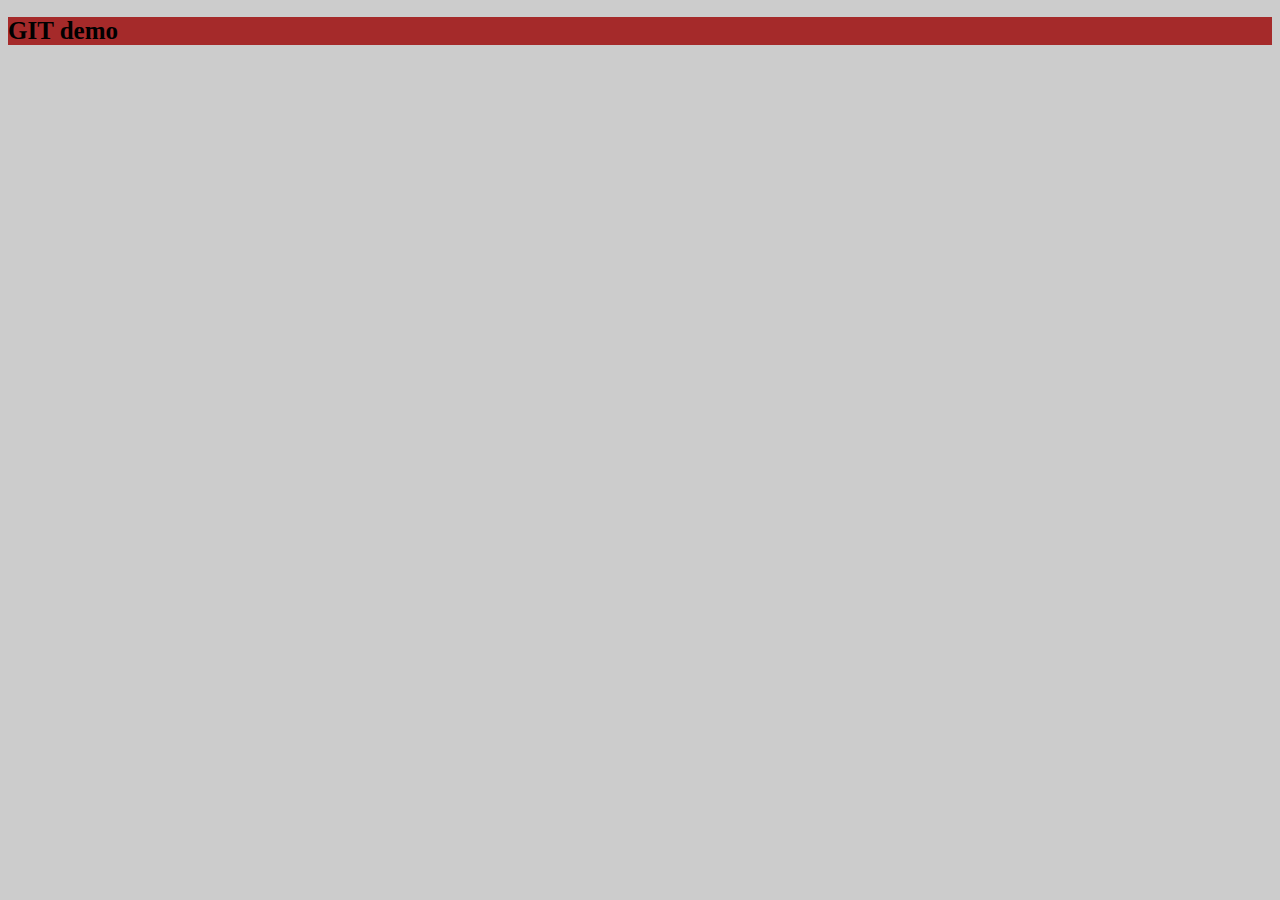
==== index.html @ 21594f1a "Dodata index stranica" ====
<!DOCTYPE html>
<html lang="en">
<head>
    <meta charset="UTF-8">
    <meta http-equiv="X-UA-Compatible" content="IE=edge">
    <meta name="viewport" content="width=device-width, initial-scale=1.0">
    <link rel="stylesheet" href="CSS\styles.css">
    <title>GIT</title>
</head>
<body>

    <h1>GIT demo</h1>

</body>
</html>
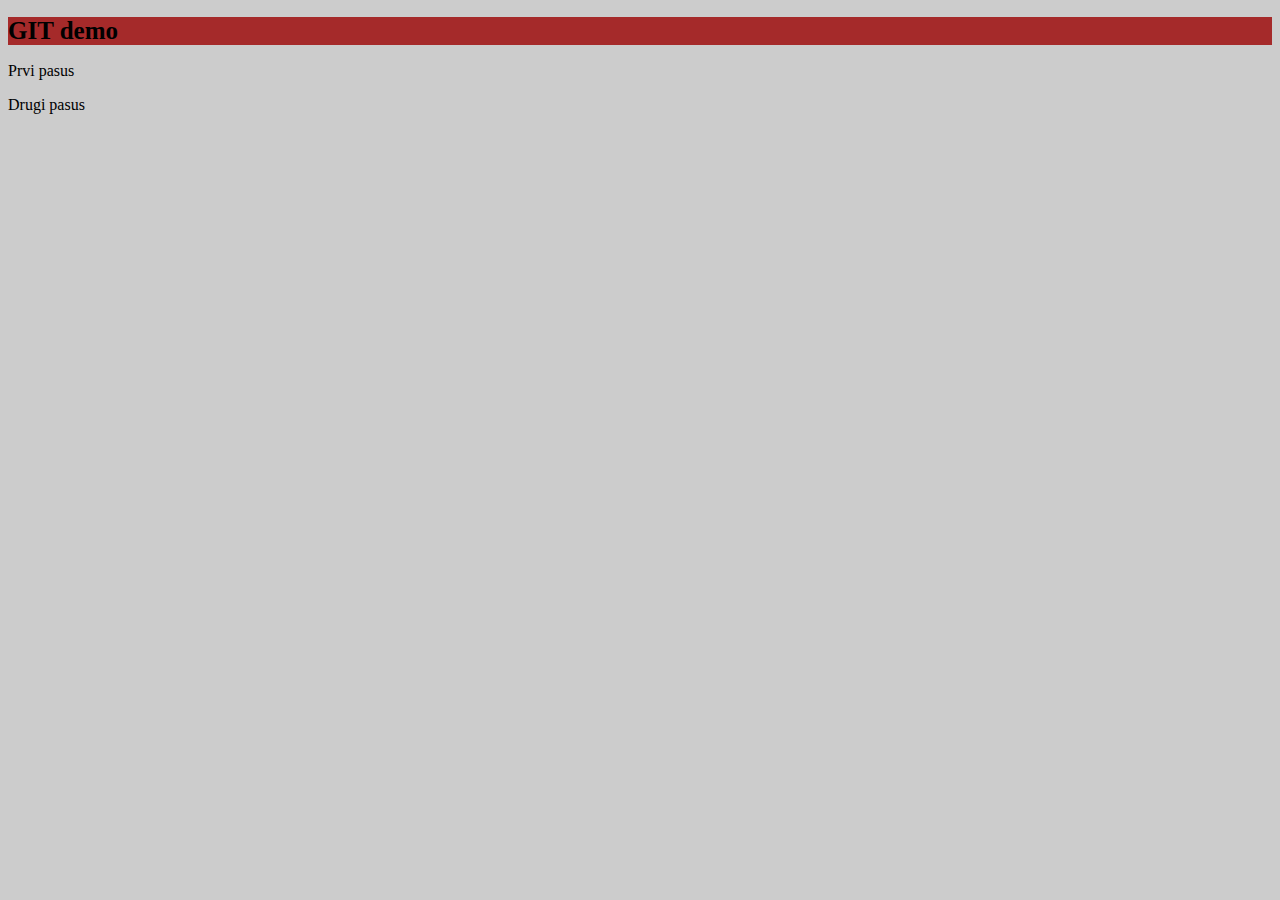
==== commit 29da2c81: "Dodata dva pasusa" ====
--- a/index.html
+++ b/index.html
@@ -10,6 +10,7 @@
 <body>
 
     <h1>GIT demo</h1>
-
+    <p>Prvi pasus</p>
+    <p>Drugi pasus</p>
 </body>
 </html>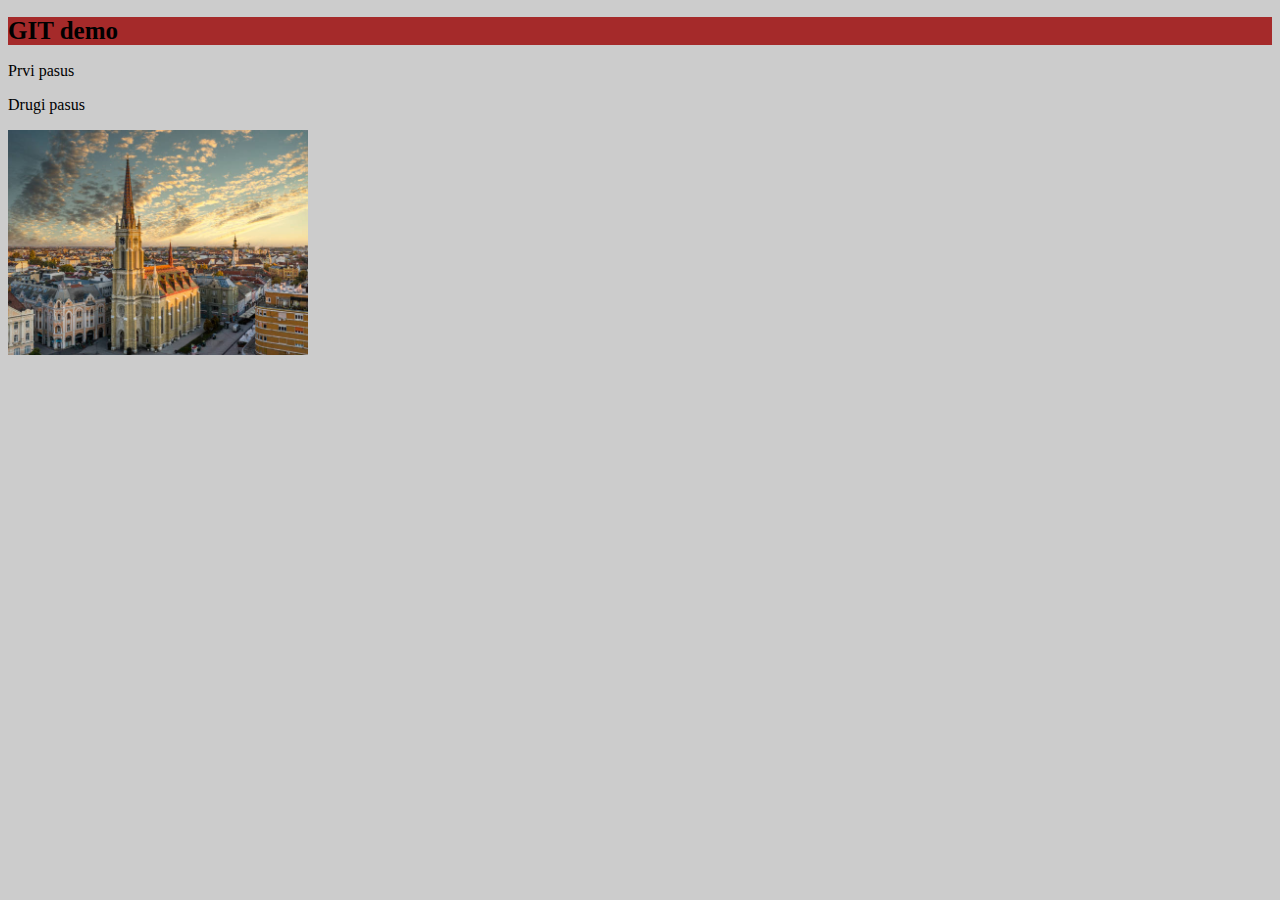
==== commit 661a16ae: "Dodata slika" ====
--- a/index.html
+++ b/index.html
@@ -12,5 +12,6 @@
     <h1>GIT demo</h1>
     <p>Prvi pasus</p>
     <p>Drugi pasus</p>
+    <img src="./IMG/Novi_Sad.jpg" alt="Novi Sad slika" width="300" />
 </body>
 </html>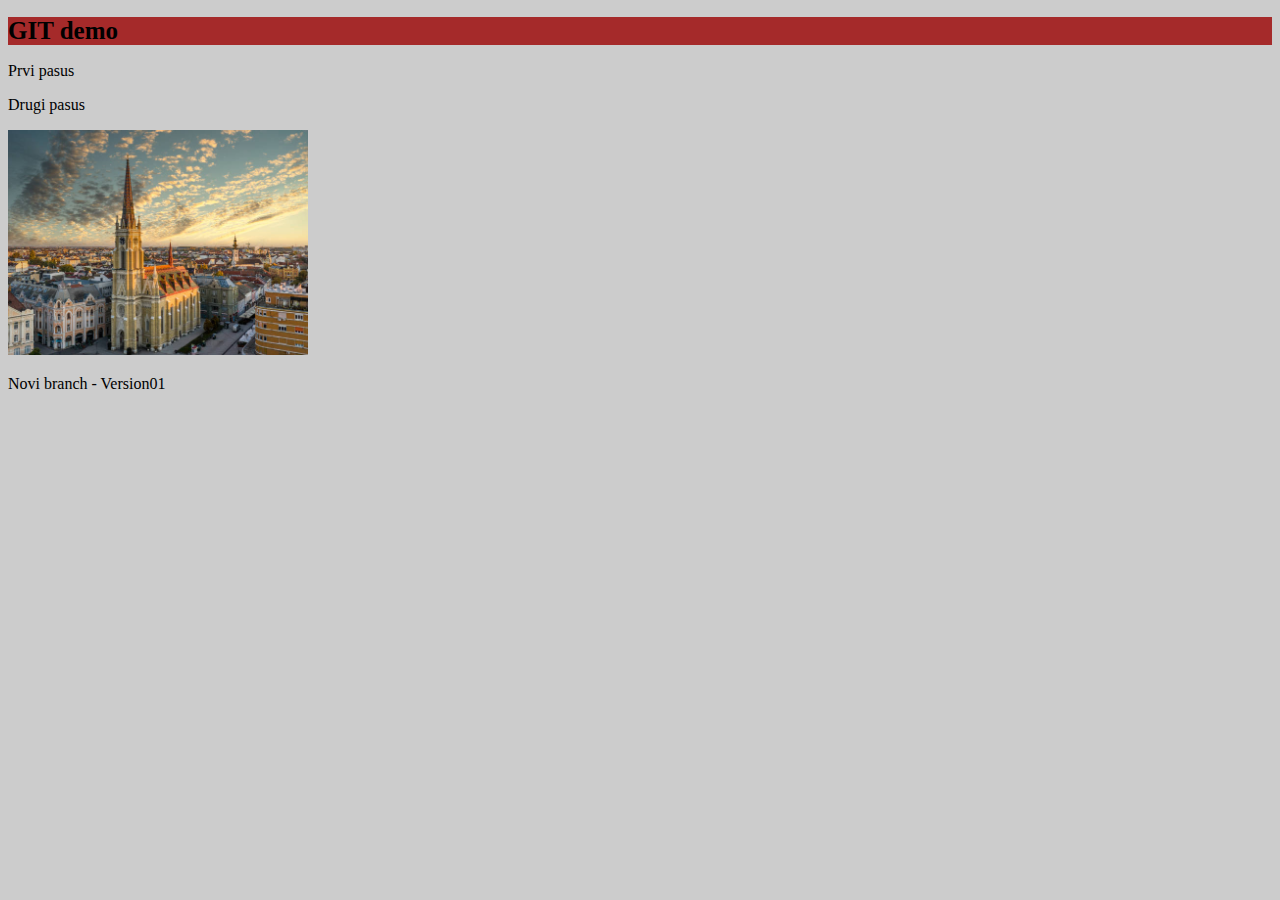
==== commit b24fffee: "Dodata About Us stranica" ====
--- a/index.html
+++ b/index.html
@@ -13,5 +13,6 @@
     <p>Prvi pasus</p>
     <p>Drugi pasus</p>
     <img src="./IMG/Novi_Sad.jpg" alt="Novi Sad slika" width="300" />
+    <p>Novi branch - Version01</p>
 </body>
 </html>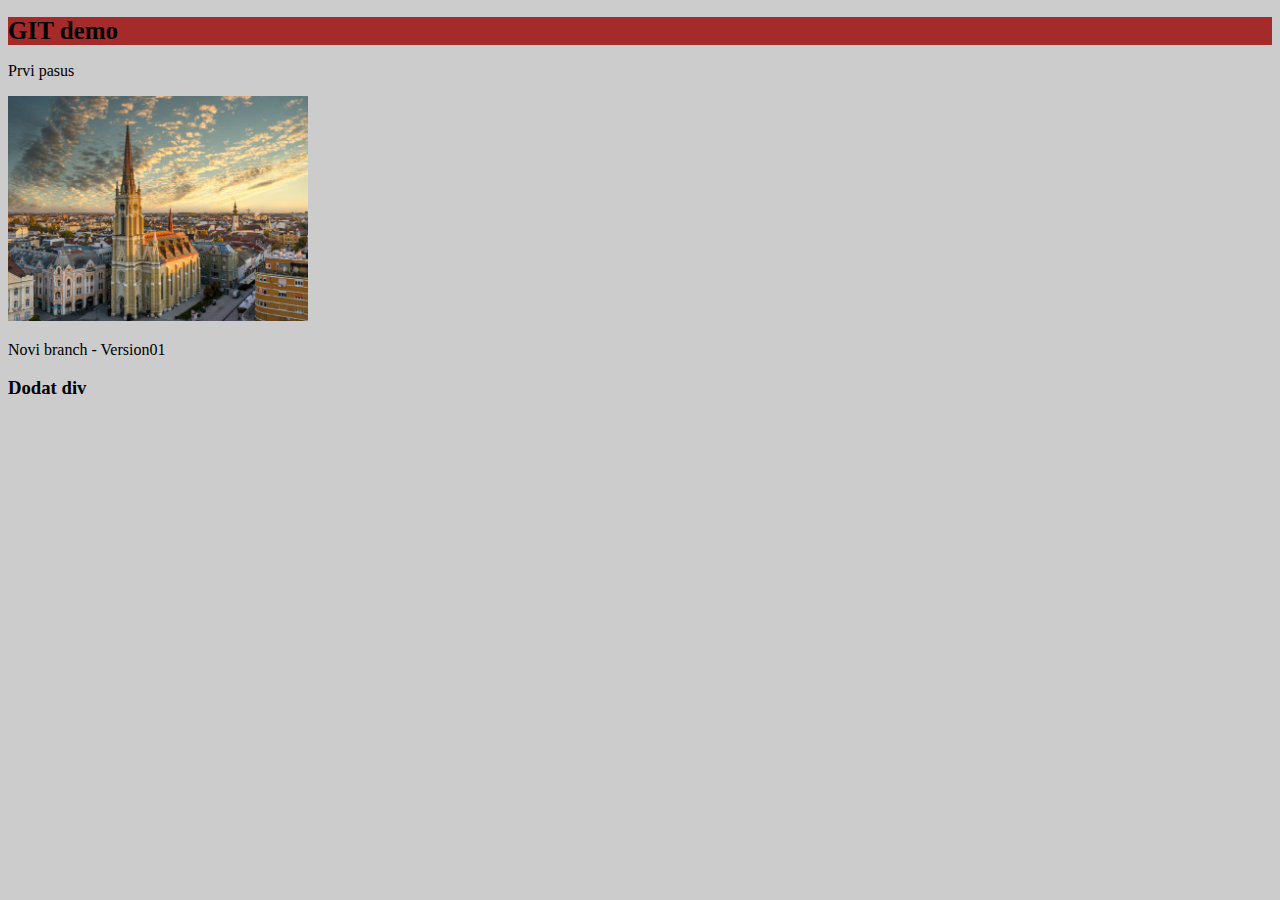
==== commit 4c11214e: "Dodata contact stranica" ====
--- a/index.html
+++ b/index.html
@@ -11,8 +11,10 @@
 
     <h1>GIT demo</h1>
     <p>Prvi pasus</p>
-    <p>Drugi pasus</p>
     <img src="./IMG/Novi_Sad.jpg" alt="Novi Sad slika" width="300" />
     <p>Novi branch - Version01</p>
+    <div>
+        <h3>Dodat div</h3>
+    </div>
 </body>
 </html>